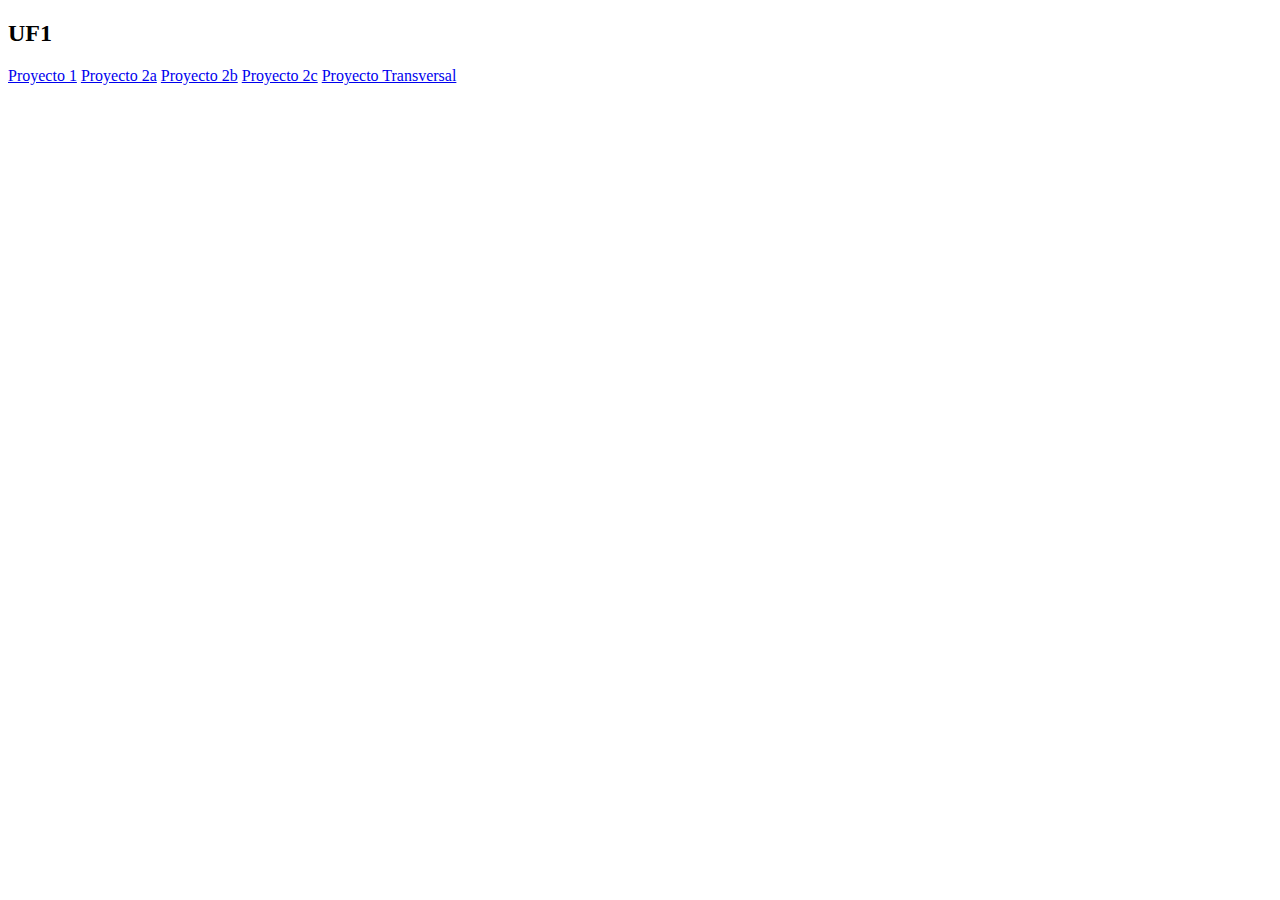
==== index.htm @ 87dc2c75 "28/11/20" ====
<!DOCTYPE html>
<html lang="en">
<head>
    <meta charset="UTF-8">
    <meta name="viewport" content="width=device-width, initial-scale=1.0">
    <title>Document</title>
</head>
<body>
    <h2>UF1</h2>
    <a href="UF1/Proyecto1/index.htm">Proyecto 1</a>
    <a href="UF1/Proyecto2a/index.htm">Proyecto 2a</a>
    <a href="UF1/Proyecto2b/index.htm">Proyecto 2b</a>
    <a href="UF1/Proyecto2c/index.htm">Proyecto 2c</a>
    <a href="UF1/ProyectoTransversal/index.htm">Proyecto Transversal</a>
</body>
</html>
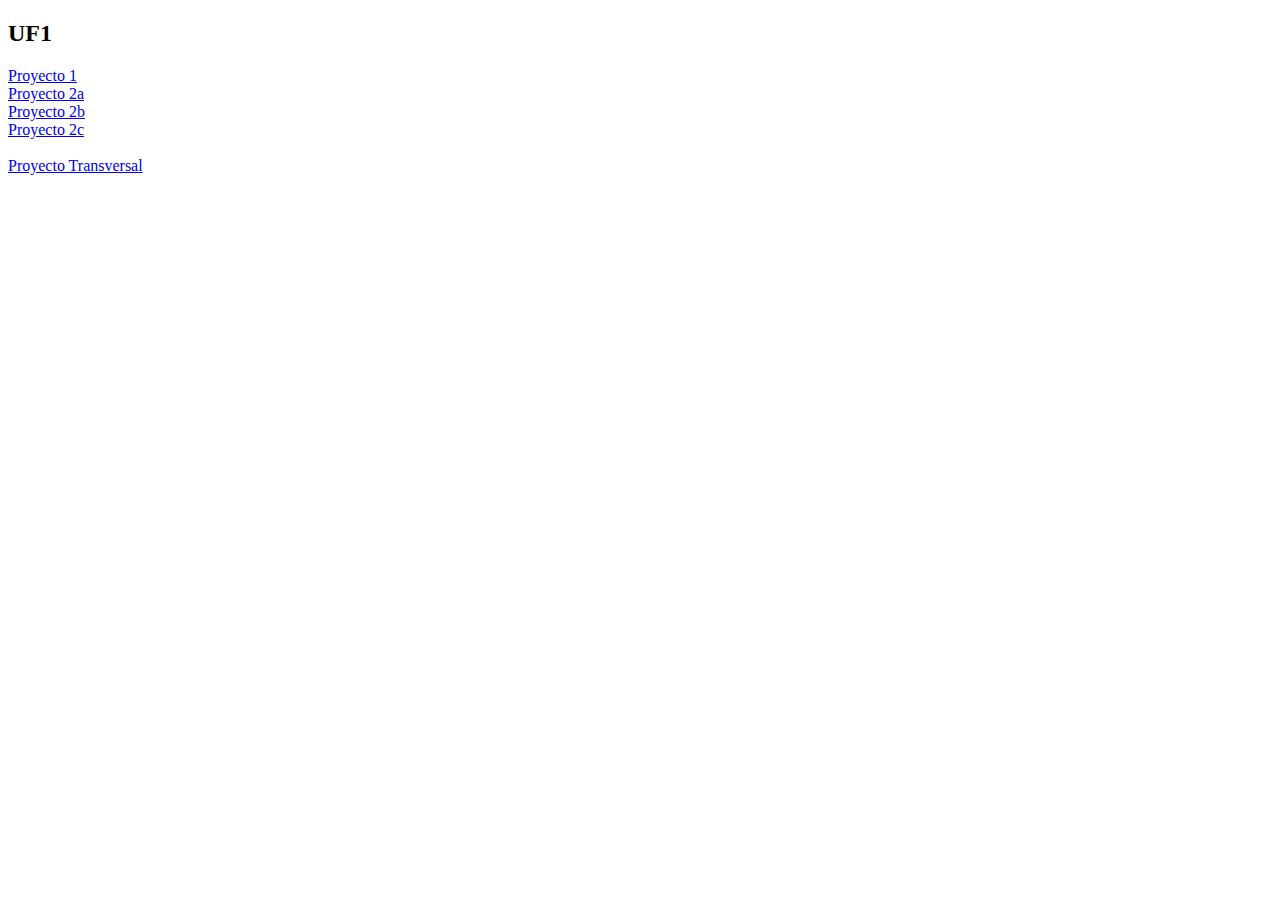
==== commit a8894da5: "28/11/20" ====
--- a/index.htm
+++ b/index.htm
@@ -7,10 +7,11 @@
 </head>
 <body>
     <h2>UF1</h2>
-    <a href="UF1/Proyecto1/index.htm">Proyecto 1</a>
-    <a href="UF1/Proyecto2a/index.htm">Proyecto 2a</a>
-    <a href="UF1/Proyecto2b/index.htm">Proyecto 2b</a>
-    <a href="UF1/Proyecto2c/index.htm">Proyecto 2c</a>
+    <a href="UF1/Proyecto1/index.htm">Proyecto 1</a><br>
+    <a href="UF1/Proyecto2a/index.html">Proyecto 2a</a><br>
+    <a href="UF1/Proyecto2b/index.html">Proyecto 2b</a><br>
+    <a href="UF1/Proyecto2c/index.html">Proyecto 2c</a><br>
+    <br>
     <a href="UF1/ProyectoTransversal/index.htm">Proyecto Transversal</a>
 </body>
 </html>